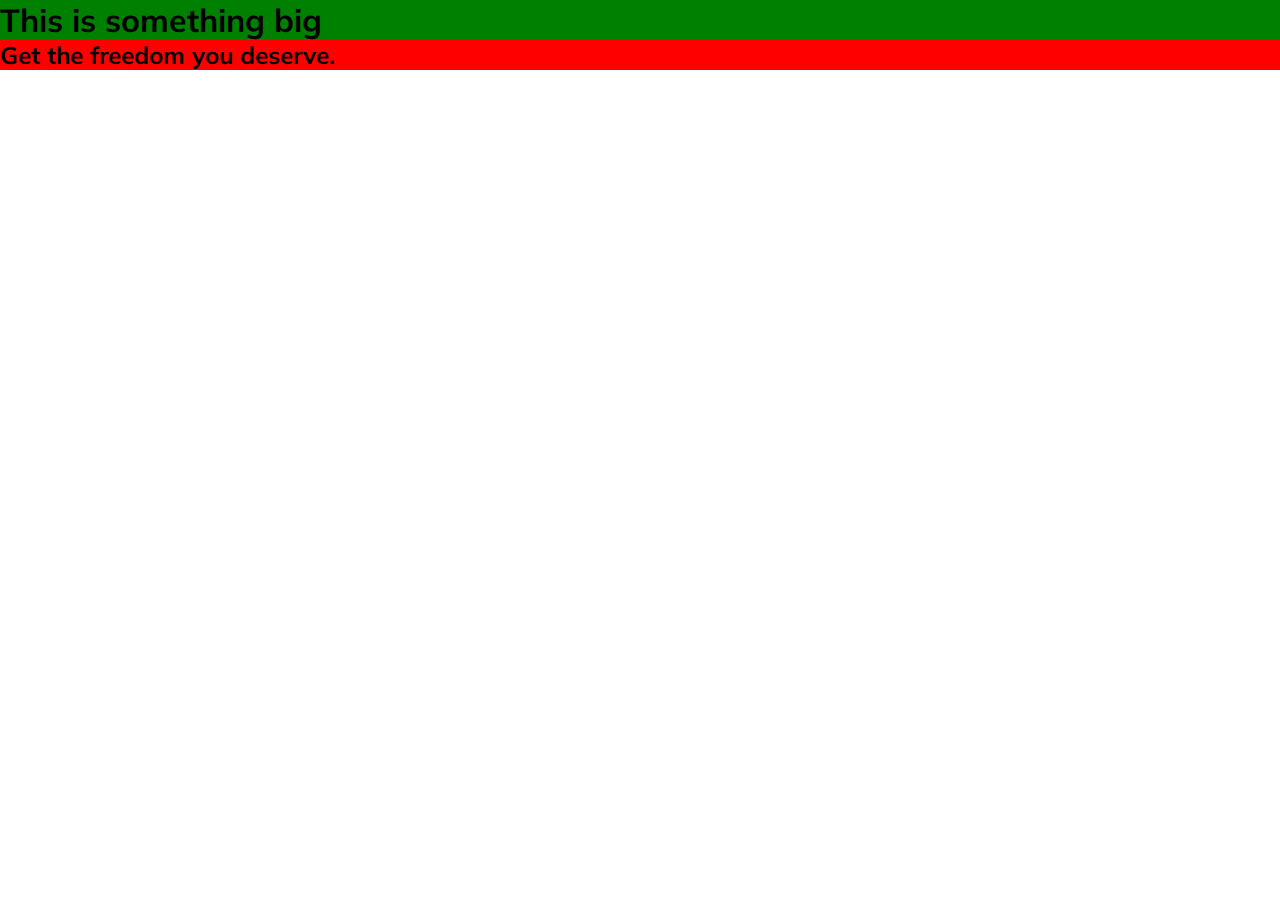
==== Basic-CSS/Section2-proj1/index.html @ 1352ae04 "Lec16" ====
<!DOCTYPE html>
<html lang="en">

<head>
    <meta charset="UTF-8">
    <meta http-equiv="X-UA-Compatible" content="ie=edge">
    <link href="https://fonts.googleapis.com/css?family=Muli&display=swap" rel="stylesheet"> 
    <title>uHost</title>
    <link rel="shortcut icon" href="favicon.png">
    <link rel="stylesheet" href="main.css">
</head>

<body>
    <main>
        <section>
            <h1>This is something big</h1>
        </section>
        <section>
            <h2>Get the freedom you deserve.</h2>
        </section>
    </main>
</body>

</html>
---- Basic-CSS/Section2-proj1/main.css ----
* {
    font-family: 'Muli', sans-serif;
    margin: 0px;
    padding: 0px;
}

h1 {
    background-color: green;
}

h2 {
    background-color: red;
}
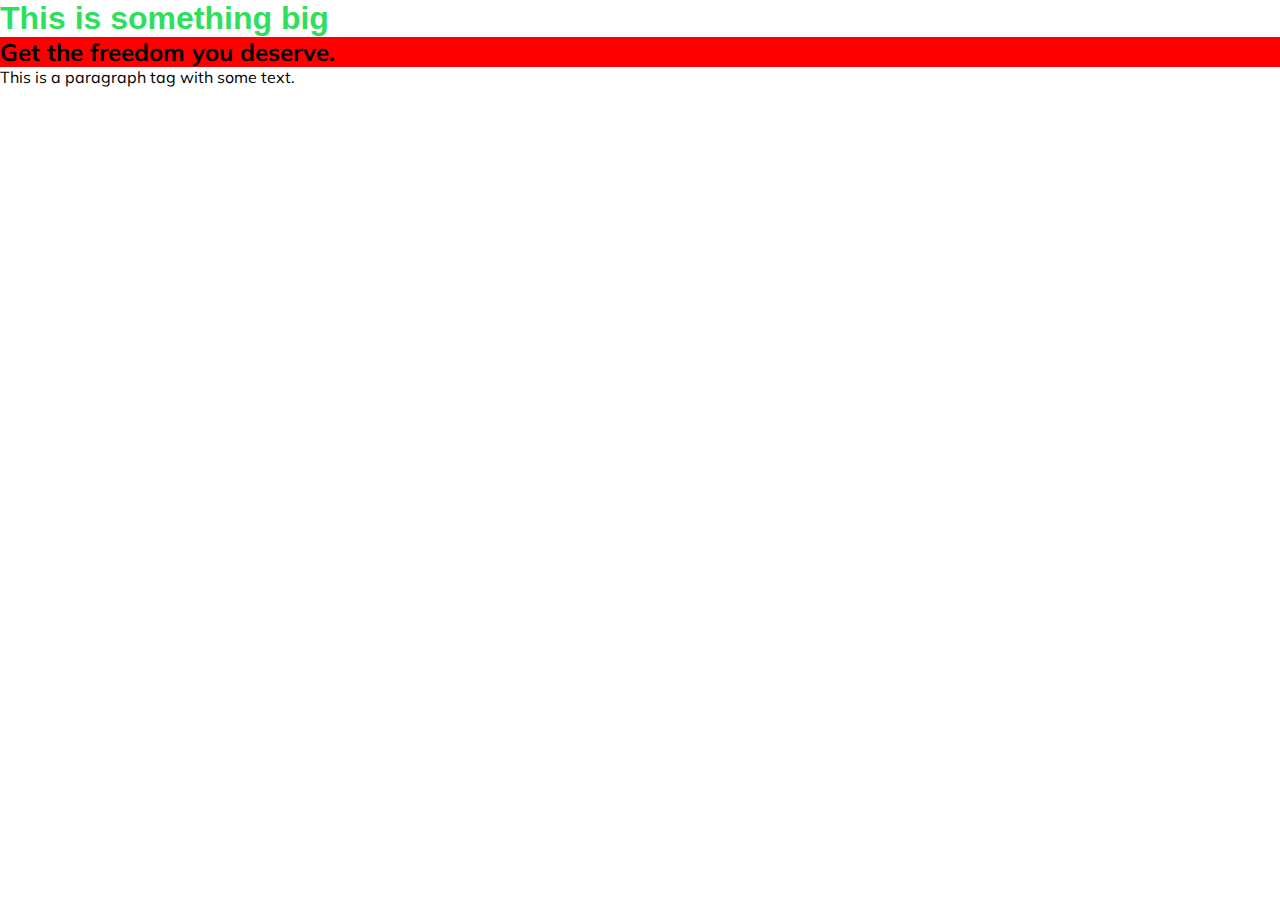
==== commit dd4fe744: "Lec20" ====
--- a/Basic-CSS/Section2-proj1/index.html
+++ b/Basic-CSS/Section2-proj1/index.html
@@ -4,7 +4,7 @@
 <head>
     <meta charset="UTF-8">
     <meta http-equiv="X-UA-Compatible" content="ie=edge">
-    <link href="https://fonts.googleapis.com/css?family=Muli&display=swap" rel="stylesheet"> 
+    <link href="https://fonts.googleapis.com/css?family=Muli:200,200i,300,300i,400,400i,500,500i,600,600i,700,700i,800,800i,900,900i&display=swap" rel="stylesheet">
     <title>uHost</title>
     <link rel="shortcut icon" href="favicon.png">
     <link rel="stylesheet" href="main.css">
@@ -12,11 +12,12 @@
 
 <body>
     <main>
-        <section>
+        <section id="product-overview" class="section-title">
             <h1>This is something big</h1>
         </section>
         <section>
             <h2>Get the freedom you deserve.</h2>
+            <p>This is a paragraph tag with some text.</p>
         </section>
     </main>
 </body>
--- a/Basic-CSS/Section2-proj1/main.css
+++ b/Basic-CSS/Section2-proj1/main.css
@@ -4,10 +4,23 @@
     padding: 0px;
 }
 
-h1 {
+/* h1 {
     background-color: green;
-}
+} */
 
 h2 {
     background-color: red;
+}
+
+.section-title {
+    color: #2ddf5c;
+}
+
+#product-overview h1 {
+    font-weight: 500px;
+    font-family: sans-serif;
+}
+
+h1 {
+    font-family: Muli;
 }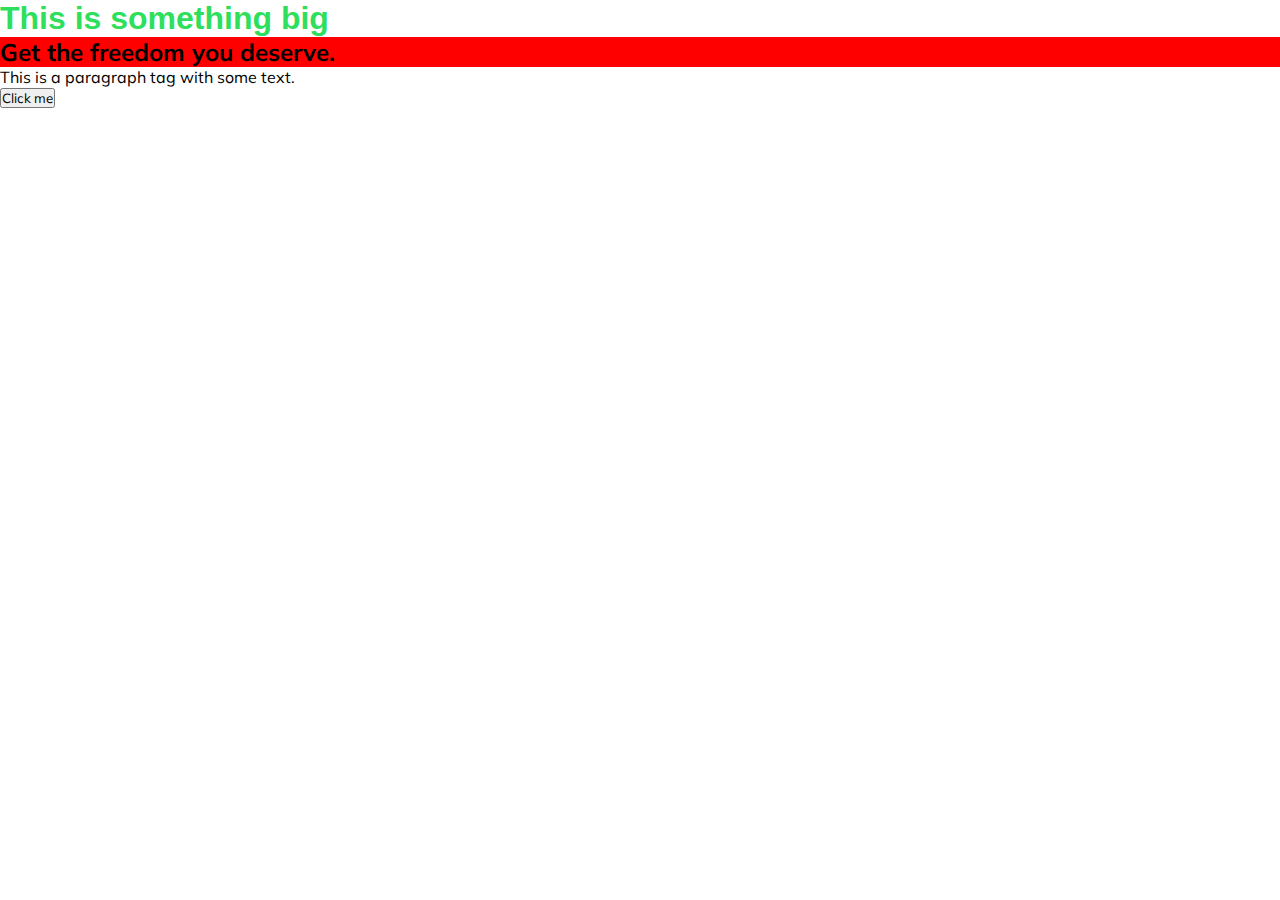
==== commit 6de846cf: "Assign1" ====
--- a/Basic-CSS/Section2-proj1/index.html
+++ b/Basic-CSS/Section2-proj1/index.html
@@ -19,6 +19,11 @@
             <h2>Get the freedom you deserve.</h2>
             <p>This is a paragraph tag with some text.</p>
         </section>
+        <button type="button">Click me</button>
+
+        <section id="assignment">
+            
+        </section>
     </main>
 </body>
 
